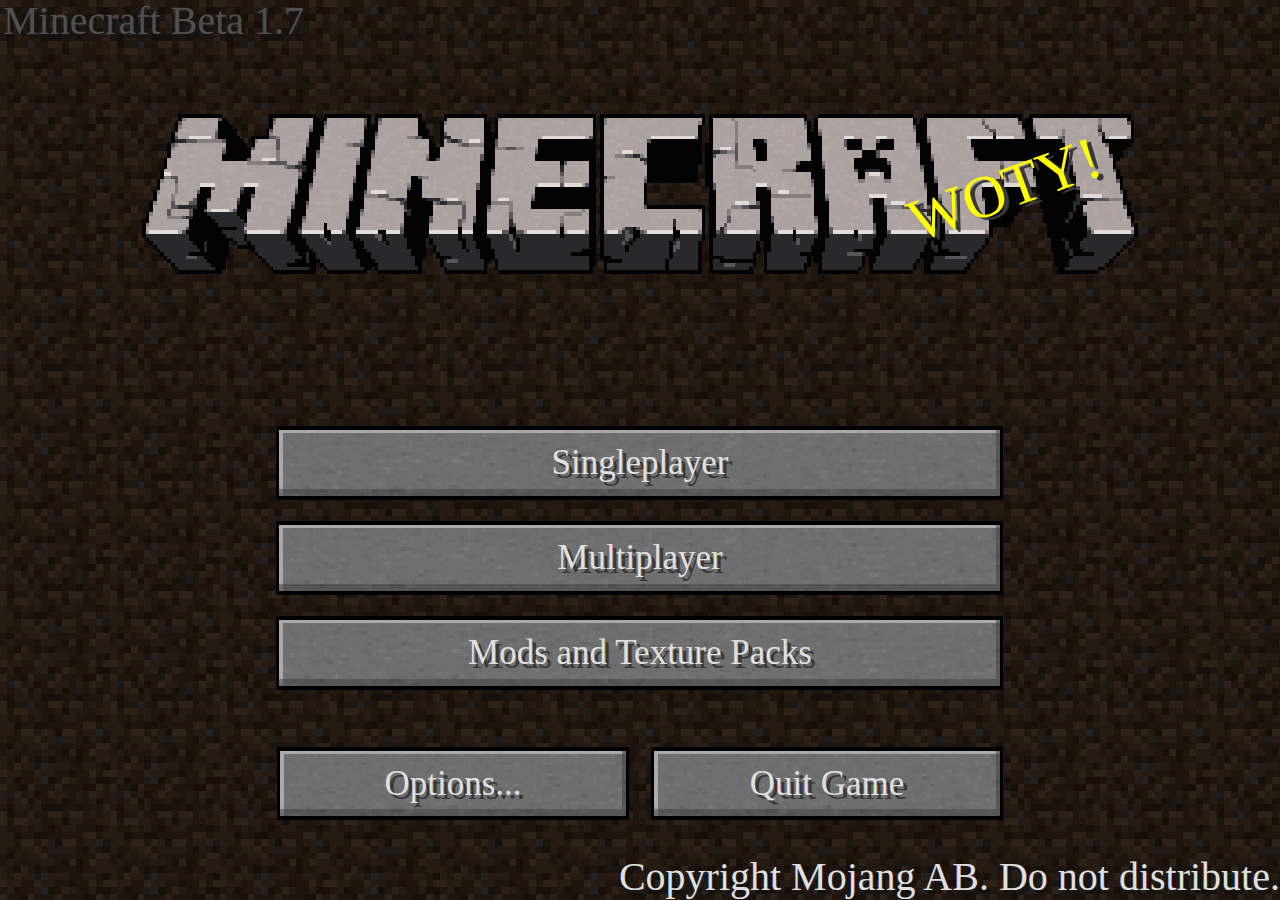
==== index.html @ 90c643d0 "Multiplayer Function" ====
<!DOCTYPE html>

<html lang="en">

    <head>

        <meta charset="UTF-8">
        <meta http-equiv="X-UA-Compatible" content="IE=edge">
        <meta name="viewport" content="width=device-width, initial-scale=1.0">
        <title>Minecraft Beta 1.7</title>
        <link rel="icon" href="https://web.archive.org/web/20150630225904im_/https://minecraft.net/favicon.png">
        <link rel="stylesheet" href="style.css">
        <script src="script.js"></script>
        <noscript><marquee style="display: fixed; color: red">Content on this site may not be available due to your JavaScript setting being off. Please enable it in your settings to use important features</marquee></noscript>

    </head>

    <body style="margin:0">
        <div id="mojanglogo" style="display: block;">
            <center>
                <img class="mojangimg" width="700" src="img/mojang.png">
            </center>
        </div>


        <div id="titlescreen" style="display: none;">
            <p class="text" style="margin-bottom: 0px; text-shadow: 4px 4px #141414; background-color: transparent; margin-top: -3px; margin-left: 3px; display: fixed; color: #505050">Minecraft Beta 1.7</p>
        
            <div style="display: flex; justify-content: center; align-items: center;">
                <center>
                    <img height="160px" class="logo" src="img/logo.svg">
                    <div class="tilt">
                        <div id="splash" style="margin-left: 700px;" class="pop">You&nbsp;have&nbsp;JavaScript&nbsp;off!</div>
                    </div>
                    <br>
                    <button onclick="buttonSound();buttonSP()" id="button buttonsingleplayer" style="margin-top: 4%;">Singleplayer</button>
                    <br>
                    <button onclick="buttonSound();buttonMP()" id="button buttonmultiplayer">Multiplayer</button>
                    <br>
                    <button onclick="buttonSound()" id="button buttonmodsandtextures">Mods and Texture Packs</button>
                    <br><br><br>
                    <button onclick="buttonSound()" class="halfbutton" id="button buttonoptions">Options...</button>
                    <button onclick="buttonSound();buttonQuit()" class="halfbutton" id="button buttonquit">Quit Game</button>
                </center>
            </div>
            <p class="text" style="margin-bottom: 0px; text-shadow: 4px 4px #141414; background-color: transparent; margin-top: -3px; margin-left: 3px; display: fixed; bottom: 0; right: 0; position: absolute; font-size: 40px;">Copyright Mojang AB. Do not distribute.</p>
        </div>

        <div id="singleplayer" style="display: none;">
            <center>
            
            <p style="font-size: 40px; margin-top: 55px;">Select World</p></center>
            <div class="selectworldbg"></div>
            <div class="selectworldbuttons">
                <center>
                    <button disabled="true" onclick="buttonSound();buttonSWPlaySelected()" class="onethirdbutton" id="button">Play Selected World</button>
                    <button onclick="buttonSound();buttonSwCreateNew()" class="onethirdbutton" style="margin-left: 10px;" id="button">Create New World</button>
                    <br>
                    <button disabled="true" onclick="buttonSound();buttonSWRename()" class="onesixthbutton" id="button">Rename</button>
                    <button disabled="true" onclick="buttonSound();buttonSWCancel()" class="onesixthbutton" id="button">Delete</button>
                    <button onclick="buttonSound();buttonCancel()" class="onethirdbutton" style="margin-left: 10px;" id="button">Cancel</button>
                </center>
            </div>
            
        </div>
        
        <div id="multiplayer" style="display: none;">
            <center>
            
            <p style="font-size: 40px; margin-top: 55px;">Play Multiplayer</p></center>
            <p style="color: #a0a0a0; margin-top: 100px; margin-left: 20%;">Minecraft Multiplayer is currently not finished, but there<br> is some buggy early testing going on.</p>
            <p style="color: #a0a0a0; margin-top: 70px; margin-left: 20%;">Enter the IP of a server to connect to it.</p>
            <div class="plaympoptions">
                <center>
                    <input id="ipInput" style="margin-bottom: 4%;">
                    <br>
                    <button onclick="buttonSound();buttonMPConnect()" id="buttonMPConnect">Connect</button>
                    <br>
                    <button onclick="buttonSound();buttonCancel()" id="button">Cancel</button>
                </center>
            </div>

            
            
        </div>

        <div id="multiplayerConnecting" style="display: none;">
            <button onclick="buttonSound();buttonCancel()" style="bottom: 0; position: fixed; left: 50%; transform: translateX(-50%); margin-bottom: 140px;">Cancel</button>
            <center>
                <div id="multiplayerConnectingProcess" style="display: block;">
                    <p style="margin-top: 11%">Connecting to the server...</p>
                </div>
                <div id="multiplayerConnectingFailed" style="display: none;">
                    <p style="margin-top: 11%">Failed to connect to the server</p>
                    <p style="margin-top: 6%">Connection timed out: connect</p>
                </div>
            </center>
        </div>

    </body>

</html>
---- style.css ----
@font-face {
    font-family: 'Minecraft';
    src: url(fonts/minecraft_font.ttf);
}

* {
    color: #e0e0e0;
    font-family: 'Minecraft';
    text-shadow: 4px 4px #383838;
}

body {
    background-attachment: fixed;
    background-image: url("[data-uri]");
    background-size: 0px;
    height: 100%;
}

#mojanglogo {
    position: relative;
    height: 100vh;
    image-rendering: pixelated;
    background-color: white;
    background-image: url();
  }
  
.mojangimg {
    position: absolute;
    top: 50%;
    left: 50%;
    transform: translate(-50%, -50%);
}

/* SPLASH TEXT START */

#splash {
    color: yellow;
    font-size: 60px;
    position: absolute;
    margin-top: 10px;
    text-align: center;
}

.pop {
    animation: pop 0.58s infinite;
    -webkit-animation: pop 0.58s infinite;
}

@keyframes pop {
    from {
        transform:scale(0.95)
    }
    50% {
        transform:scale(1)
    }
    to {
        transform:scale(0.95)
    }
}

@-webkit-keyframes pop {
    from {
        -webkit-transform:scale(0.95)
    }
    50% {
        -webkit-transform:scale(1)
    }
    to {
        -webkit-transform:scale(0.95)
    }
}

.tilt {
    height: 90px;
    width: 90px;

    -ms-transform: rotate(-20deg);
    -webkit-transform: rotate(-20deg);
    transform: rotate(-20deg);
}

/* SPLASH TEXT END */

.logo {
    margin-top: 70px
}

p {
    font-size: 40px;
}

input {
    width: 735px;
    height: 70px;
    font-size: 35px;
    border-width: 4px;
    border-color: #a0a0a0;
    border-style: solid;
    background-color: black;
    padding-left: 15px;
    /*caret-color: transparent;*/
    outline: none;
} /* underscore caret not possible without a lot of tinkering */

.selectworldbg {
    display: block;
    width: 100%;
    height: 600px;
    margin-top: -35px;
    background-color: rgba(0, 0, 0, 0.5);
}

.selectworldbuttons {
    display: block;
}

button {
    height: 75px;
    width: 735px;
    margin-top: 20px;
    font-size: 35px;
    background-image: url("img/buttons/Full/normal.png");
    background-repeat: no-repeat;
    background-size: 100%;
    background-blend-mode: initial;
    image-rendering: pixelated;
    border-width: 0px;
    background-color: transparent;
    text-align: center;
} button:disabled { background-image: url("img/buttons/Full/disabled.png"); color: #a0a0a0; text-shadow: 0px 0px } button:hover:enabled { background-image: url("img/buttons/Full/hover.png") }

.halfbutton {
    margin-left: 5px;
    margin-right: 5px;
    background-image: url("img/buttons/Half/normal.png");
    width: 360px;
} .halfbutton:hover:enabled { background-image: url("img/buttons/Half/hover.png") } .halfbutton:disabled { background-image: url("img/buttons/Half/disabled.png");}

.onethirdbutton {
    background-image: url("img/buttons/OneThird/normal.png");
    width: 560px;
} .onethirdbutton:hover:enabled { background-image: url("img/buttons/OneThird/hover.png") } .onethirdbutton:disabled { background-image: urL("img/buttons/OneThird/disabled.png")}

.onesixthbutton {
    background-image: url("img/buttons/OneSixth/normal.png");
    width: 275px;
} .onesixthbutton:hover:enabled { background-image: url("img/buttons/OneSixth/hover.png") } .onesixthbutton:disabled { background-image: urL("img/buttons/OneSixth/disabled.png")}
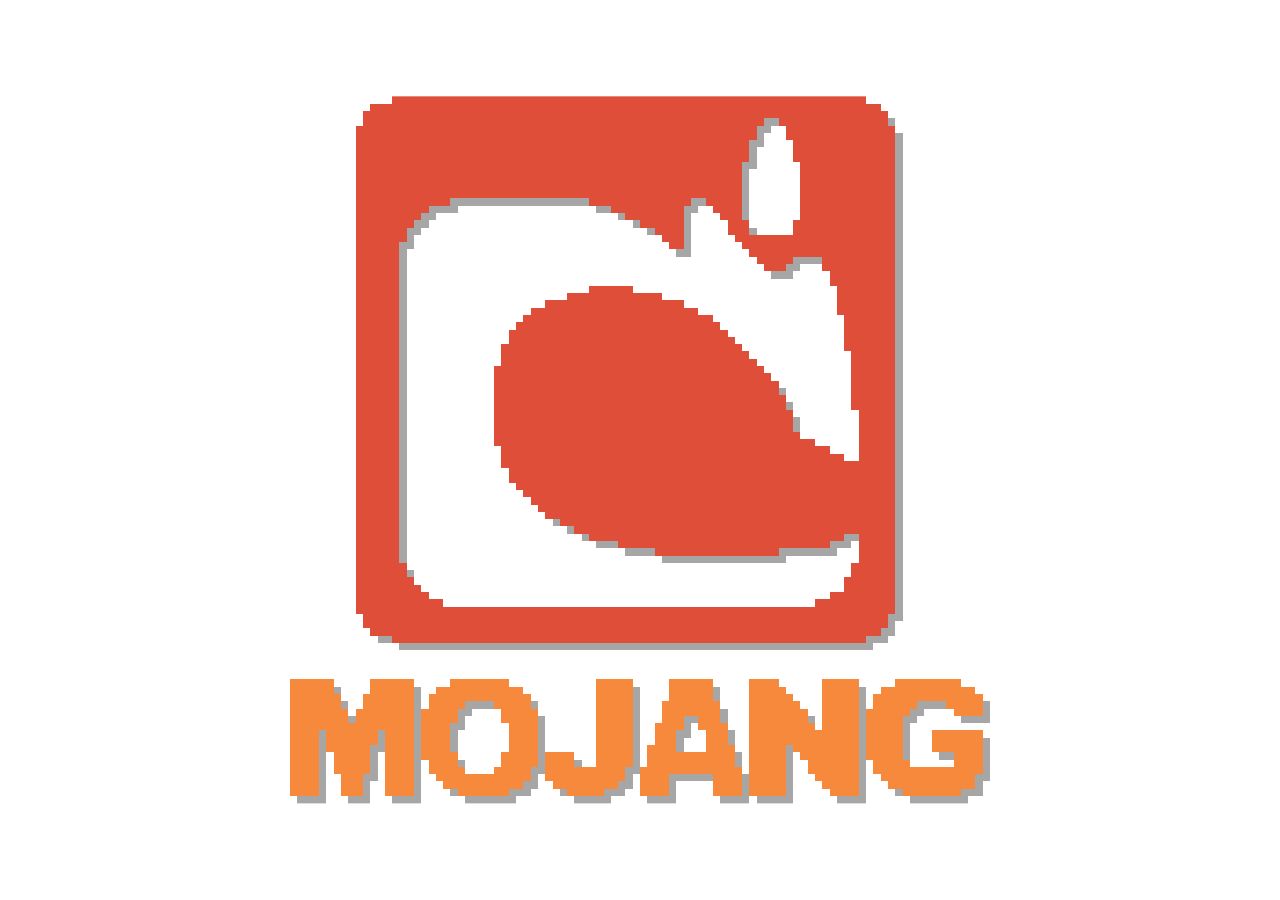
==== commit 2f6f92a3: "Optimization" ====
--- a/index.html
+++ b/index.html
@@ -11,47 +11,54 @@
         <link rel="icon" href="https://web.archive.org/web/20150630225904im_/https://minecraft.net/favicon.png">
         <link rel="stylesheet" href="style.css">
         <script src="script.js"></script>
-        <noscript><marquee style="display: fixed; color: red">Content on this site may not be available due to your JavaScript setting being off. Please enable it in your settings to use important features</marquee></noscript>
+        <noscript><p style="position: fixed; text-shadow: none; color: red; z-index: 2; font-size: 22px; margin-top: -3px; top: 0; left: 0">Your JavaScript is either off, has been blocked by an extension, or just not available on your PC. Please enable it in your browsers settings to continue</p></noscript> <!--No JS reminder-->
 
     </head>
 
     <body style="margin:0">
-        <div id="mojanglogo" style="display: block;">
+        <div id="mojanglogo" style="display: block;"> <!--Loading screen-->
             <center>
-                <img class="mojangimg" width="700" src="img/mojang.png">
+                <img class="mojangimg" width="700" src="img/mojang.png"> <!--Mojang logo-->
             </center>
         </div>
 
 
         <div id="titlescreen" style="display: none;">
-            <p class="text" style="margin-bottom: 0px; text-shadow: 4px 4px #141414; background-color: transparent; margin-top: -3px; margin-left: 3px; display: fixed; color: #505050">Minecraft Beta 1.7</p>
+            <p class="text" style="margin-bottom: 0px; text-shadow: 4px 4px #141414; background-color: transparent; margin-top: -3px; margin-left: 3px; position: fixed; color: #505050">Minecraft Beta 1.7</p> <!--Top left text-->
         
-            <div style="display: flex; justify-content: center; align-items: center;">
+            <div class="titlecontentcontainer">
                 <center>
-                    <img height="160px" class="logo" src="img/logo.svg">
-                    <div class="tilt">
-                        <div id="splash" style="margin-left: 700px;" class="pop">You&nbsp;have&nbsp;JavaScript&nbsp;off!</div>
+
+                    <div class="titlecontent"> <!--Navigation buttons-->
+                        <img height="160px" class="logo" src="img/logo.svg">
+                        <div class="tilt"> <!--Splash text container-->
+                            <div id="splash" style="margin-left: 700px;" class="pop">ERR</div> <!--Splash text-->
+                        </div>
+                        <br>
+                        <button onclick="buttonSound();buttonSP()" id="button buttonsingleplayer" style="margin-top: 4%;">Singleplayer</button>
+                        <br>
+                        <button onclick="buttonSound();buttonMP()" id="button buttonmultiplayer">Multiplayer</button>
+                        <br>
+                        <button onclick="buttonSound()" id="button buttonmodsandtextures">Mods and Texture Packs</button>
+                        <br><br><br>
+                        <button onclick="buttonSound()" class="halfbutton" id="button buttonoptions">Options...</button>
+                        <button onclick="buttonSound();buttonQuit()" class="halfbutton" id="button buttonquit">Quit Game</button>
                     </div>
-                    <br>
-                    <button onclick="buttonSound();buttonSP()" id="button buttonsingleplayer" style="margin-top: 4%;">Singleplayer</button>
-                    <br>
-                    <button onclick="buttonSound();buttonMP()" id="button buttonmultiplayer">Multiplayer</button>
-                    <br>
-                    <button onclick="buttonSound()" id="button buttonmodsandtextures">Mods and Texture Packs</button>
-                    <br><br><br>
-                    <button onclick="buttonSound()" class="halfbutton" id="button buttonoptions">Options...</button>
-                    <button onclick="buttonSound();buttonQuit()" class="halfbutton" id="button buttonquit">Quit Game</button>
+
                 </center>
             </div>
-            <p class="text" style="margin-bottom: 0px; text-shadow: 4px 4px #141414; background-color: transparent; margin-top: -3px; margin-left: 3px; display: fixed; bottom: 0; right: 0; position: absolute; font-size: 40px;">Copyright Mojang AB. Do not distribute.</p>
+
+            <p class="text" style="margin-bottom: 0px; text-shadow: 4px 4px #141414; background-color: transparent; margin-top: -3px; margin-left: 3px; bottom: 0; right: 0; position: absolute; font-size: 40px;">Mojang AB. Do not distribute.</p> <!--Bottom right text-->
         </div>
 
         <div id="singleplayer" style="display: none;">
             <center>
             
             <p style="font-size: 40px; margin-top: 55px;">Select World</p></center>
-            <div class="selectworldbg"></div>
-            <div class="selectworldbuttons">
+            <div class="selectworldbg"></div> <!--Area that all worlds are in-->
+
+            <div class="selectworldbuttons"> <!--Bottom nav buttons-->
+
                 <center>
                     <button disabled="true" onclick="buttonSound();buttonSWPlaySelected()" class="onethirdbutton" id="button">Play Selected World</button>
                     <button onclick="buttonSound();buttonSwCreateNew()" class="onethirdbutton" style="margin-left: 10px;" id="button">Create New World</button>
@@ -60,6 +67,7 @@
                     <button disabled="true" onclick="buttonSound();buttonSWCancel()" class="onesixthbutton" id="button">Delete</button>
                     <button onclick="buttonSound();buttonCancel()" class="onethirdbutton" style="margin-left: 10px;" id="button">Cancel</button>
                 </center>
+
             </div>
             
         </div>
@@ -68,19 +76,23 @@
             <center>
             
             <p style="font-size: 40px; margin-top: 55px;">Play Multiplayer</p></center>
+
             <p style="color: #a0a0a0; margin-top: 100px; margin-left: 20%;">Minecraft Multiplayer is currently not finished, but there<br> is some buggy early testing going on.</p>
             <p style="color: #a0a0a0; margin-top: 70px; margin-left: 20%;">Enter the IP of a server to connect to it.</p>
-            <div class="plaympoptions">
+
+            <div class="plaympbuttons">
+
                 <center>
-                    <input id="ipInput" style="margin-bottom: 4%;">
+                    <input autocomplete="off" autocorrect="off" autocapitalize="off" spellcheck="false" id="ipInput" style="margin-bottom: 4%;">
                     <br>
                     <button onclick="buttonSound();buttonMPConnect()" id="buttonMPConnect">Connect</button>
                     <br>
                     <button onclick="buttonSound();buttonCancel()" id="button">Cancel</button>
                 </center>
+
             </div>
 
-            
+            </center>
             
         </div>
 
--- a/style.css
+++ b/style.css
@@ -81,8 +81,16 @@
 
 /* SPLASH TEXT END */
 
-.logo {
-    margin-top: 70px
+.titlecontentcontainer {
+    position: fixed;
+    height: 100%;
+    width: 100%;
+}
+
+.titlecontent {
+    position: absolute;
+    top: 50%; left: 50%;
+    transform: translate(-50%,-50%);
 }
 
 p {
@@ -100,6 +108,7 @@
     padding-left: 15px;
     /*caret-color: transparent;*/
     outline: none;
+    cursor: default;
 } /* underscore caret not possible without a lot of tinkering */
 
 .selectworldbg {
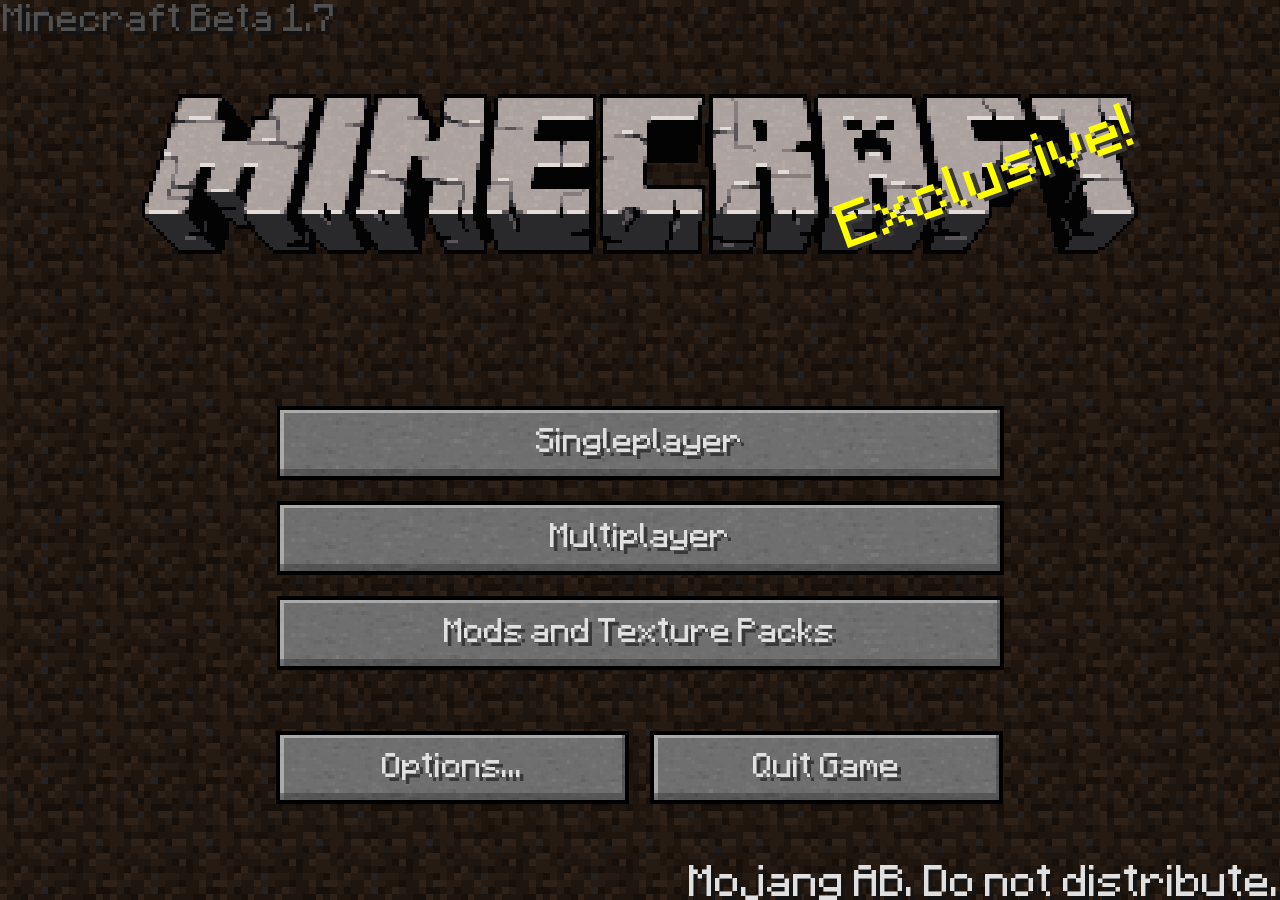
==== commit 85ee28c4: "Replaced fonts with .woff2" ====
--- a/index.html
+++ b/index.html
@@ -48,13 +48,13 @@
                 </center>
             </div>
 
-            <p class="text" style="margin-bottom: 0px; text-shadow: 4px 4px #141414; background-color: transparent; margin-top: -3px; margin-left: 3px; bottom: 0; right: 0; position: absolute; font-size: 40px;">Mojang AB. Do not distribute.</p> <!--Bottom right text-->
+            <p class="text" style="margin-bottom: 0px; text-shadow: 4px 4px #141414; background-color: transparent; margin-top: -3px; margin-left: 3px; bottom: 0; right: 0; position: absolute; font-size: 35px;">Mojang AB. Do not distribute.</p> <!--Bottom right text-->
         </div>
 
         <div id="singleplayer" style="display: none;">
             <center>
             
-            <p style="font-size: 40px; margin-top: 55px;">Select World</p></center>
+            <p style="font-size: 30px; margin-top: 55px;">Select World</p></center>
             <div class="selectworldbg"></div> <!--Area that all worlds are in-->
 
             <div class="selectworldbuttons"> <!--Bottom nav buttons-->
@@ -75,7 +75,7 @@
         <div id="multiplayer" style="display: none;">
             <center>
             
-            <p style="font-size: 40px; margin-top: 55px;">Play Multiplayer</p></center>
+            <p style="font-size: 30px; margin-top: 55px;">Play Multiplayer</p></center>
 
             <p style="color: #a0a0a0; margin-top: 100px; margin-left: 20%;">Minecraft Multiplayer is currently not finished, but there<br> is some buggy early testing going on.</p>
             <p style="color: #a0a0a0; margin-top: 70px; margin-left: 20%;">Enter the IP of a server to connect to it.</p>
@@ -83,7 +83,7 @@
             <div class="plaympbuttons">
 
                 <center>
-                    <input autocomplete="off" autocorrect="off" autocapitalize="off" spellcheck="false" id="ipInput" style="margin-bottom: 4%;">
+                    <input autocomplete="off" autocorrect="off" autocapitalize="off" spellcheck="false" id="ipInput" style="margin-bottom: 4%; margin-top: 15px;">
                     <br>
                     <button onclick="buttonSound();buttonMPConnect()" id="buttonMPConnect">Connect</button>
                     <br>
--- a/style.css
+++ b/style.css
@@ -1,6 +1,7 @@
 @font-face {
     font-family: 'Minecraft';
-    src: url(fonts/minecraft_font.ttf);
+    src: url(fonts/minecraft_font.woff2) format('woff2'),
+         url(fonts/minecraft_font.woff) format('woff');
 }
 
 * {
@@ -35,7 +36,7 @@
 
 #splash {
     color: yellow;
-    font-size: 60px;
+    font-size: 50px;
     position: absolute;
     margin-top: 10px;
     text-align: center;
@@ -94,13 +95,13 @@
 }
 
 p {
-    font-size: 40px;
+    font-size: 30px;
 }
 
 input {
     width: 735px;
     height: 70px;
-    font-size: 35px;
+    font-size: 30px;
     border-width: 4px;
     border-color: #a0a0a0;
     border-style: solid;
@@ -127,7 +128,8 @@
     height: 75px;
     width: 735px;
     margin-top: 20px;
-    font-size: 35px;
+    font-size: 27px;
+    padding-bottom: 10px;
     background-image: url("img/buttons/Full/normal.png");
     background-repeat: no-repeat;
     background-size: 100%;
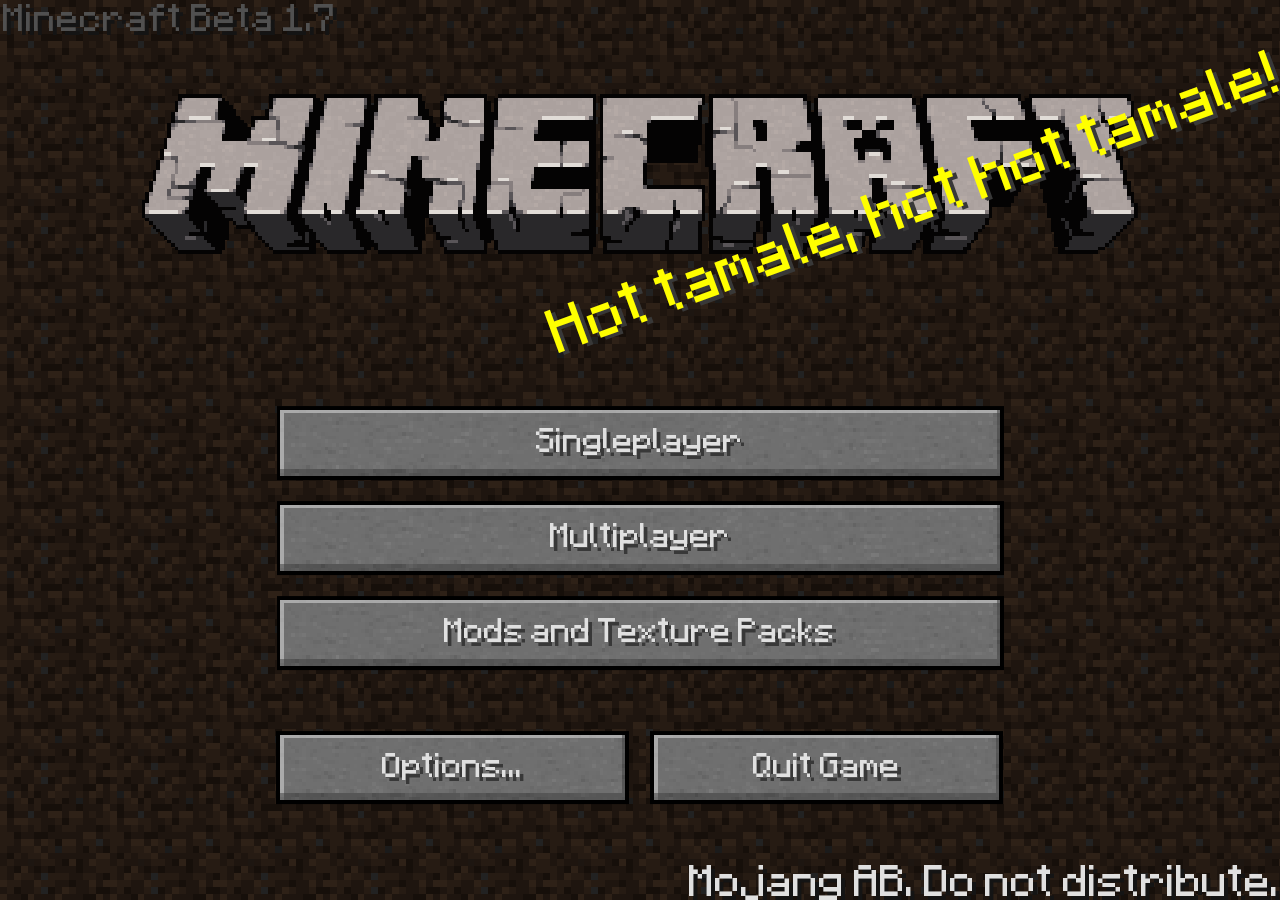
==== commit ef391ab6: "Optimized" ====
--- a/index.html
+++ b/index.html
@@ -97,14 +97,14 @@
         </div>
 
         <div id="multiplayerConnecting" style="display: none;">
-            <button onclick="buttonSound();buttonCancel()" style="bottom: 0; position: fixed; left: 50%; transform: translateX(-50%); margin-bottom: 140px;">Cancel</button>
+            <button onclick="buttonSound();buttonCancel()" id="buttonMPConnectingCancel" style="bottom: 0; position: fixed; left: 50%; transform: translateX(-50%); margin-bottom: 140px;">Cancel</button>
             <center>
                 <div id="multiplayerConnectingProcess" style="display: block;">
                     <p style="margin-top: 11%">Connecting to the server...</p>
                 </div>
                 <div id="multiplayerConnectingFailed" style="display: none;">
                     <p style="margin-top: 11%">Failed to connect to the server</p>
-                    <p style="margin-top: 6%">Connection timed out: connect</p>
+                    <p id="multiplayerConnectingFailedreasonText" style="margin-top: 6%">Unknown hostname</p>
                 </div>
             </center>
         </div>
--- a/style.css
+++ b/style.css
@@ -129,7 +129,7 @@
     width: 735px;
     margin-top: 20px;
     font-size: 27px;
-    padding-bottom: 10px;
+    padding-bottom: 10px; /* Fixes text allignment issue with .woff2 */ 
     background-image: url("img/buttons/Full/normal.png");
     background-repeat: no-repeat;
     background-size: 100%;
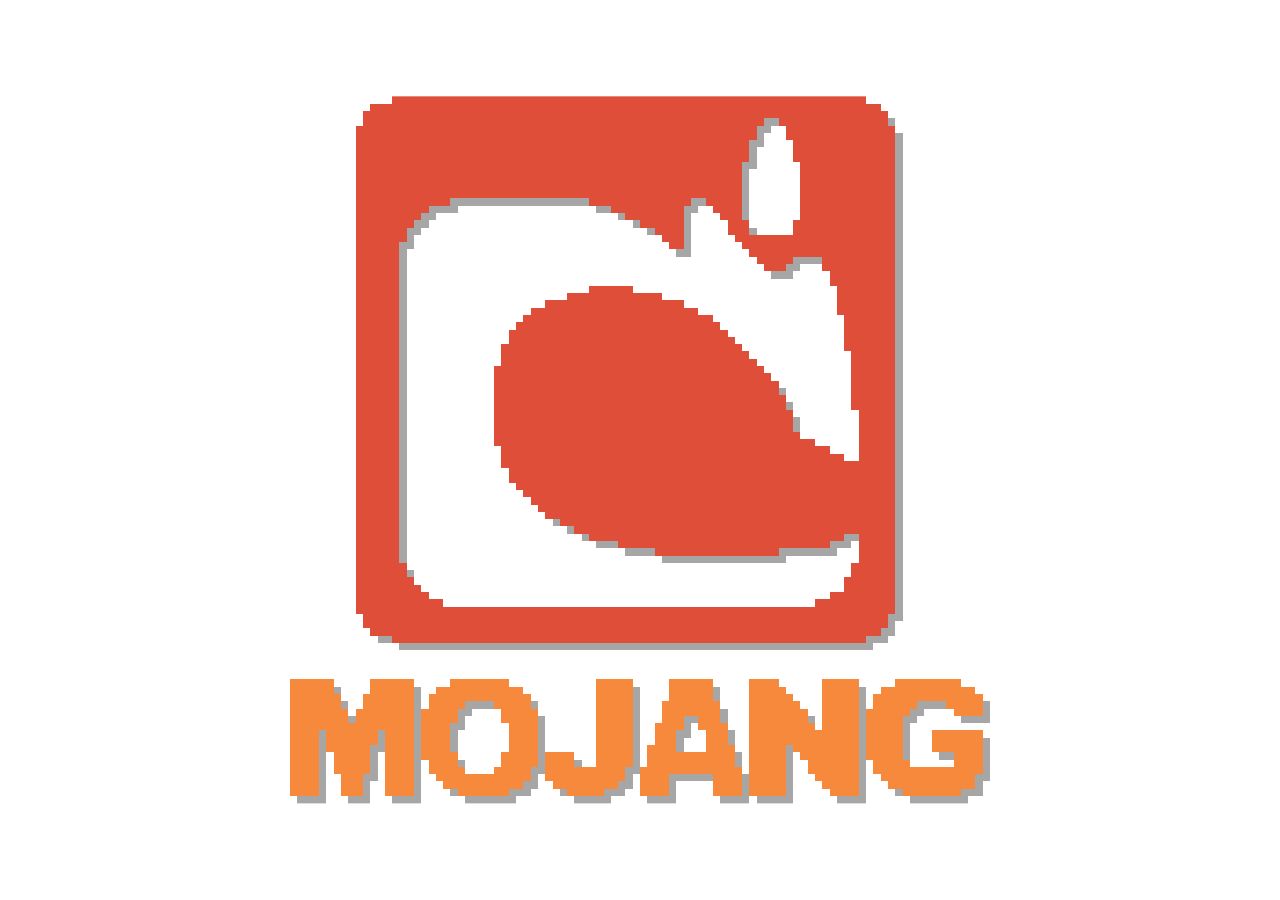
==== commit 0acb2e09: "Texture Pack Screen" ====
--- a/index.html
+++ b/index.html
@@ -39,7 +39,7 @@
                         <br>
                         <button onclick="buttonSound();buttonMP()" id="button buttonmultiplayer">Multiplayer</button>
                         <br>
-                        <button onclick="buttonSound()" id="button buttonmodsandtextures">Mods and Texture Packs</button>
+                        <button onclick="buttonSound();buttonMTP()" id="button buttonmodsandtextures">Mods and Texture Packs</button>
                         <br><br><br>
                         <button onclick="buttonSound()" class="halfbutton" id="button buttonoptions">Options...</button>
                         <button onclick="buttonSound();buttonQuit()" class="halfbutton" id="button buttonquit">Quit Game</button>
@@ -54,22 +54,42 @@
         <div id="singleplayer" style="display: none;">
             <center>
             
-            <p style="font-size: 30px; margin-top: 55px;">Select World</p></center>
-            <div class="selectworldbg"></div> <!--Area that all worlds are in-->
-
-            <div class="selectworldbuttons"> <!--Bottom nav buttons-->
-
-                <center>
+                <div class="selectworldtitle">
+                    <span>Select World</span>
+                </div>
+    
+                <div class="selectworldbg">
+    
+                </div>
+    
+                <div class="selectworldbuttons"> <!--Bottom nav buttons-->
                     <button disabled="true" onclick="buttonSound();buttonSWPlaySelected()" class="onethirdbutton" id="button">Play Selected World</button>
                     <button onclick="buttonSound();buttonSwCreateNew()" class="onethirdbutton" style="margin-left: 10px;" id="button">Create New World</button>
                     <br>
                     <button disabled="true" onclick="buttonSound();buttonSWRename()" class="onesixthbutton" id="button">Rename</button>
                     <button disabled="true" onclick="buttonSound();buttonSWCancel()" class="onesixthbutton" id="button">Delete</button>
                     <button onclick="buttonSound();buttonCancel()" class="onethirdbutton" style="margin-left: 10px;" id="button">Cancel</button>
-                </center>
+                </div>
+            
+        </div>
+
+        <div id="mtp" style="display: none;">
+        <center>
+
+            <div class="texturepacktitle">
+                <span>Select Texture Pack</span>
+            </div>
+
+            <div class="texturepackmain">
 
             </div>
-            
+
+            <div class="texturepackbuttons"> <!--Bottom nav buttons-->
+                <button onclick="buttonSound();buttonMTPTexturePackFolder()" class="onethirdbutton" id="button">Open texture pack folder</button>
+                <button onclick="buttonSound();buttonMTPDone()" class="onethirdbutton" style="margin-left: 10px;" id="button">Done</button>
+            </div>
+
+        </center>
         </div>
         
         <div id="multiplayer" style="display: none;">
--- a/style.css
+++ b/style.css
@@ -16,6 +16,7 @@
     background-size: 0px;
     height: 100%;
 }
+
 
 #mojanglogo {
     position: relative;
@@ -82,8 +83,55 @@
 
 /* SPLASH TEXT END */
 
+.texturepacktitle {
+    display: flex;
+    align-items: flex-end;
+    justify-content: center; /* optional, if you want to center the text horizontally */
+    width: 100%;
+    height: 125px;
+    font-size: 30px;
+} .texturepacktitle span { margin-bottom: 32px; }
+
+.texturepackmain {
+    display: block;
+    position: relative;
+    width: 100%;
+    height: 65vh;
+    background-color: rgba(0, 0, 0, 0.45);
+}
+
+.texturepackbuttons {
+    display: block;
+    position: fixed;
+    justify-content: space-between;
+    width: 100%;
+}
+
+.selectworldtitle {
+    display: flex;
+    align-items: flex-end;
+    justify-content: center; /* optional, if you want to center the text horizontally */
+    width: 100%;
+    height: 125px;
+    font-size: 30px;
+} .selectworldtitle span { margin-bottom: 32px; }
+
+.selectworldbg {
+    display: block;
+    position: relative;
+    width: 100%;
+    height: 65vh;
+    background-color: rgba(0, 0, 0, 0.45);
+}
+
+.selectworldbuttons {
+    display: block;
+    position: fixed;
+    width: 100%;
+    height: auto;
+}
+
 .titlecontentcontainer {
-    position: fixed;
     height: 100%;
     width: 100%;
 }
@@ -111,18 +159,6 @@
     outline: none;
     cursor: default;
 } /* underscore caret not possible without a lot of tinkering */
-
-.selectworldbg {
-    display: block;
-    width: 100%;
-    height: 600px;
-    margin-top: -35px;
-    background-color: rgba(0, 0, 0, 0.5);
-}
-
-.selectworldbuttons {
-    display: block;
-}
 
 button {
     height: 75px;
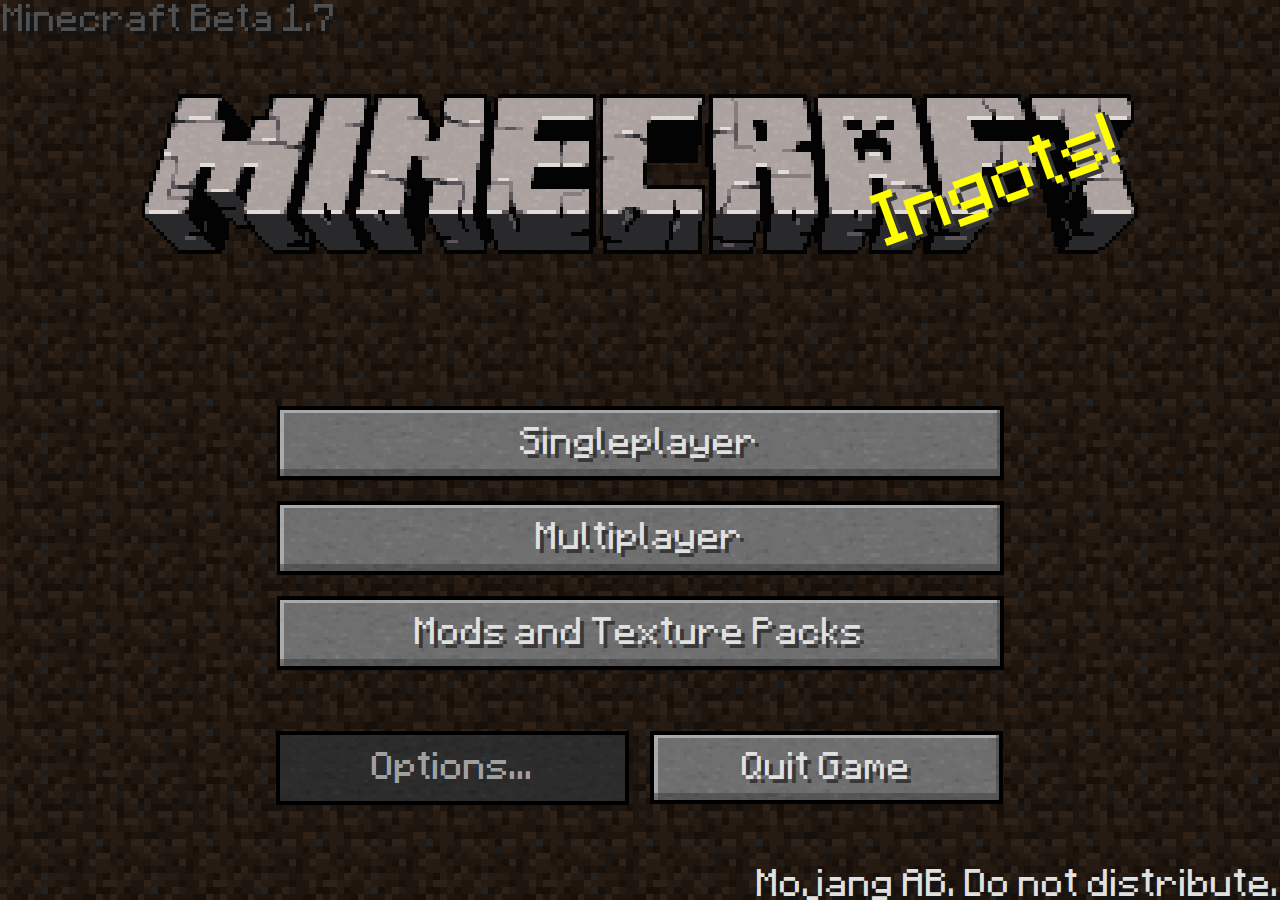
==== commit cc6bf935: "Font update" ====
--- a/index.html
+++ b/index.html
@@ -32,7 +32,7 @@
                     <div class="titlecontent"> <!--Navigation buttons-->
                         <img height="160px" class="logo" src="img/logo.svg">
                         <div class="tilt"> <!--Splash text container-->
-                            <div id="splash" style="margin-left: 700px;" class="pop">ERR</div> <!--Splash text-->
+                            <div id="splash" style="margin-left: 700px;" class="pop"></div> <!--Splash text-->
                         </div>
                         <br>
                         <button onclick="buttonSound();buttonSP()" id="button buttonsingleplayer" style="margin-top: 4%;">Singleplayer</button>
@@ -41,14 +41,14 @@
                         <br>
                         <button onclick="buttonSound();buttonMTP()" id="button buttonmodsandtextures">Mods and Texture Packs</button>
                         <br><br><br>
-                        <button onclick="buttonSound()" class="halfbutton" id="button buttonoptions">Options...</button>
+                        <button disabled="true" onclick="buttonSound()" class="halfbutton" id="button buttonoptions">Options...</button>
                         <button onclick="buttonSound();buttonQuit()" class="halfbutton" id="button buttonquit">Quit Game</button>
                     </div>
 
                 </center>
             </div>
 
-            <p class="text" style="margin-bottom: 0px; text-shadow: 4px 4px #141414; background-color: transparent; margin-top: -3px; margin-left: 3px; bottom: 0; right: 0; position: absolute; font-size: 35px;">Mojang AB. Do not distribute.</p> <!--Bottom right text-->
+            <p style="margin-bottom: 0px; text-shadow: 4px 4px #141414; background-color: transparent; margin-top: -3px; margin-left: 3px; bottom: 0; right: 0; position: absolute;">Mojang AB. Do not distribute.</p> <!--Bottom right text-->
         </div>
 
         <div id="singleplayer" style="display: none;">
@@ -63,8 +63,8 @@
                 </div>
     
                 <div class="selectworldbuttons"> <!--Bottom nav buttons-->
-                    <button disabled="true" onclick="buttonSound();buttonSWPlaySelected()" class="onethirdbutton" id="button">Play Selected World</button>
-                    <button onclick="buttonSound();buttonSwCreateNew()" class="onethirdbutton" style="margin-left: 10px;" id="button">Create New World</button>
+                    <button disabled="true" disabled="true" onclick="buttonSound();buttonSWPlaySelected()" class="onethirdbutton" id="button">Play Selected World</button>
+                    <button disabled="true" onclick="buttonSound();buttonSwCreateNew()" class="onethirdbutton" style="margin-left: 10px;" id="button">Create New World</button>
                     <br>
                     <button disabled="true" onclick="buttonSound();buttonSWRename()" class="onesixthbutton" id="button">Rename</button>
                     <button disabled="true" onclick="buttonSound();buttonSWCancel()" class="onesixthbutton" id="button">Delete</button>
@@ -85,7 +85,7 @@
             </div>
 
             <div class="texturepackbuttons"> <!--Bottom nav buttons-->
-                <button onclick="buttonSound();buttonMTPTexturePackFolder()" class="onethirdbutton" id="button">Open texture pack folder</button>
+                <button disabled="true" onclick="buttonSound();buttonMTPTexturePackFolder()" class="onethirdbutton" id="button">Open texture pack folder</button>
                 <button onclick="buttonSound();buttonMTPDone()" class="onethirdbutton" style="margin-left: 10px;" id="button">Done</button>
             </div>
 
--- a/style.css
+++ b/style.css
@@ -1,12 +1,12 @@
 @font-face {
-    font-family: 'Minecraft';
+    font-family: 'MinecraftFont';
     src: url(fonts/minecraft_font.woff2) format('woff2'),
          url(fonts/minecraft_font.woff) format('woff');
 }
 
 * {
     color: #e0e0e0;
-    font-family: 'Minecraft';
+    font-family: 'MinecraftFont';
     text-shadow: 4px 4px #383838;
 }
 
@@ -37,7 +37,7 @@
 
 #splash {
     color: yellow;
-    font-size: 50px;
+    font-size: 60px;
     position: absolute;
     margin-top: 10px;
     text-align: center;
@@ -153,9 +153,9 @@
     border-width: 4px;
     border-color: #a0a0a0;
     border-style: solid;
+    padding-bottom: 6px;
     background-color: black;
     padding-left: 15px;
-    /*caret-color: transparent;*/
     outline: none;
     cursor: default;
 } /* underscore caret not possible without a lot of tinkering */
@@ -164,11 +164,11 @@
     height: 75px;
     width: 735px;
     margin-top: 20px;
-    font-size: 27px;
-    padding-bottom: 10px; /* Fixes text allignment issue with .woff2 */ 
+    font-size: 30px;
     background-image: url("img/buttons/Full/normal.png");
     background-repeat: no-repeat;
     background-size: 100%;
+    padding-bottom: 10px;
     background-blend-mode: initial;
     image-rendering: pixelated;
     border-width: 0px;
